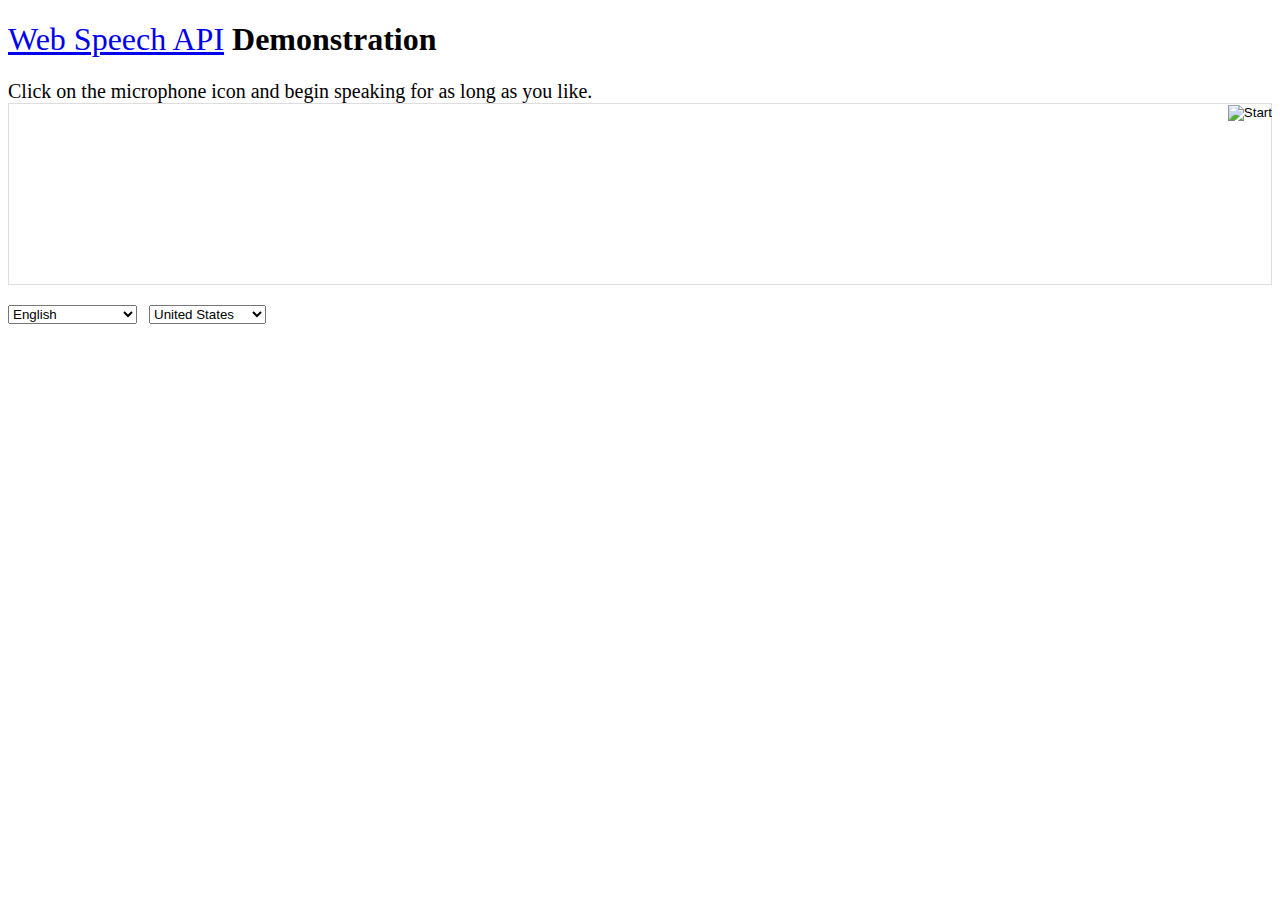
==== demo.html @ 1dd801c4 "start" ====
<!DOCTYPE html>
<html class="no-js consumer" lang="en">
  <head>

    <script>
(function(e, p){
    var m = location.href.match(/platform=(win8|win|mac|linux|cros)/);
    e.id = (m && m[1]) ||
           (p.indexOf('Windows NT 6.2') > -1 ? 'win8' : p.indexOf('Windows') > -1 ? 'win' : p.indexOf('Mac') > -1 ? 'mac' : p.indexOf('CrOS') > -1 ? 'cros' : 'linux');
    e.className = e.className.replace(/\bno-js\b/,'js');
  })(document.documentElement, window.navigator.userAgent)
    </script>
    <meta charset="utf-8">
    <meta content="initial-scale=1, minimum-scale=1, width=device-width" name="viewport">
    <meta content=
    "Google Chrome is a browser that combines a minimal design with sophisticated technology to make the web faster, safer, and easier."
    name="description">
    <title>
      Chrome Browser
    </title>
    <link href="https://plus.google.com/100585555255542998765" rel="publisher">
    <link href="//www.google.com/images/icons/product/chrome-32.png" rel="icon" type="image/ico">
    <link href="//fonts.googleapis.com/css?family=Open+Sans:300,400,600,700&amp;subset=latin" rel=
    "stylesheet">
    <link href="/intl/en/chrome/assets/common/css/chrome.min.css" rel="stylesheet">
    <script src="//www.google.com/js/gweb/analytics/autotrack.js">
</script>
    <script>
new gweb.analytics.AutoTrack({
          profile: 'UA-26908291-1'
        });
    </script>
    <style>
#info {
    font-size: 20px;
    }
    #div_start {
    float: right;
    }
    #headline {
    text-decoration: none
    }
    #results {
    font-size: 14px;
    font-weight: bold;
    border: 1px solid #ddd;
    padding: 15px;
    text-align: left;
    min-height: 150px;
    }
    #start_button {
    border: 0;
    background-color:transparent;
    padding: 0;
    }
    .interim {
    color: gray;
    }
    .final {
    color: black;
    padding-right: 3px;
    }
    .button {
    display: none;
    }
    .marquee {
    margin: 20px auto;
    }

    #buttons {
    margin: 10px 0;
    position: relative;
    top: -50px;
    }

    #copy {
    margin-top: 20px;
    }

    #copy > div {
    display: none;
    margin: 0 70px;
    }
    </style>
    <style>
a.c1 {font-weight: normal;}
    </style>
  </head>
  <body class="" id="grid">
    <div class="browser-landing" id="main">
      <div class="compact marquee-stacked" id="marquee">
        <div class="marquee-copy">
          <h1>
            <a class="c1" href="http://dvcs.w3.org/hg/speech-api/raw-file/tip/speechapi.html">Web
            Speech API</a> Demonstration
          </h1>
        </div>
      </div>
      <div class="compact marquee">
        <div id="info">
          <p id="info_start">
            Click on the microphone icon and begin speaking for as long as you like.
          </p>
          <p id="info_speak_now" style="display:none">
            Speak now.
          </p>
          <p id="info_no_speech" style="display:none">
            No speech was detected. You may need to adjust your <a href=
            "//support.google.com/chrome/bin/answer.py?hl=en&amp;answer=1407892">microphone
            settings</a>.
          </p>
          <p id="info_no_microphone" style="display:none">
            No microphone was found. Ensure that a microphone is installed and that
            <a href="//support.google.com/chrome/bin/answer.py?hl=en&amp;answer=1407892">
            microphone settings</a> are configured correctly.
          </p>
          <p id="info_allow" style="display:none">
            Click the "Allow" button above to enable your microphone.
          </p>
          <p id="info_denied" style="display:none">
            Permission to use microphone was denied.
          </p>
          <p id="info_blocked" style="display:none">
            Permission to use microphone is blocked. To change, go to
            chrome://settings/contentExceptions#media-stream
          </p>
          <p id="info_upgrade" style="display:none">
            Web Speech API is not supported by this browser. Upgrade to <a href=
            "//www.google.com/chrome">Chrome</a> version 25 or later.
          </p>
        </div>
        <div id="div_start">
          <button id="start_button" onclick="startButton(event)"><img alt="Start" id="start_img"
          src="/intl/en/chrome/assets/common/images/content/mic.gif"></button>
        </div>
        <div id="results">
          <span class="final" id="final_span"></span> <span class="interim" id=
          "interim_span"></span>
        </div>
        <div id="copy">
          <button class="button" id="copy_button" onclick="copyButton()">Copy and Paste</button>
          <div id="copy_info">
            <p>
              Press Control-C to copy text.
            </p>
            <p>
              (Command-C on Mac.)
            </p>
          </div><button class="button" id="email_button" onclick="emailButton()">Create
          Email</button>
          <div id="email_info">
            <p>
              Text sent to default email application.
            </p>
            <p>
              (See chrome://settings/handlers to change.)
            </p>
          </div>
        </div>
        <div class="compact marquee" id="div_language">
          <select id="select_language" onchange="updateCountry()">
            </select>&nbsp;&nbsp; <select id="select_dialect">
            </select>
        </div>
      </div>
    </div><script src="/intl/en/chrome/assets/common/js/chrome.min.js">
</script> <script>
var chrmMenuBar = new chrm.ui.MenuBar();
      chrmMenuBar.decorate('nav');
      var chrmLogo = new chrm.ui.Logo('logo');

      var chrmscroll = new chrm.ui.SmoothScroll('scroll');
      chrmscroll.init();



  window.___gcfg = { lang: 'en' };
  (function() {
    var po = document.createElement('script'); po.type = 'text/javascript'; po.async = true;
    po.src = 'https://apis.google.com/js/plusone.js';
    var s = document.getElementsByTagName('script')[0]; s.parentNode.insertBefore(po, s);
  })();




      var doubleTracker = new gweb.analytics.DoubleTrack('floodlight', {
          src: 2542116,
          type: 'clien612',
          cat: 'chrom0'
      });
      doubleTracker.track();

      doubleTracker.trackClass('doubletrack', true);
    </script> <script>
var langs =
[['Afrikaans',       ['af-ZA']],
 ['Bahasa Indonesia',['id-ID']],
 ['Bahasa Melayu',   ['ms-MY']],
 ['Català',          ['ca-ES']],
 ['Čeština',         ['cs-CZ']],
 ['Dansk',           ['da-DK']],
 ['Deutsch',         ['de-DE']],
 ['English',         ['en-AU', 'Australia'],
                     ['en-CA', 'Canada'],
                     ['en-IN', 'India'],
                     ['en-NZ', 'New Zealand'],
                     ['en-ZA', 'South Africa'],
                     ['en-GB', 'United Kingdom'],
                     ['en-US', 'United States']],
 ['Español',         ['es-AR', 'Argentina'],
                     ['es-BO', 'Bolivia'],
                     ['es-CL', 'Chile'],
                     ['es-CO', 'Colombia'],
                     ['es-CR', 'Costa Rica'],
                     ['es-EC', 'Ecuador'],
                     ['es-SV', 'El Salvador'],
                     ['es-ES', 'España'],
                     ['es-US', 'Estados Unidos'],
                     ['es-GT', 'Guatemala'],
                     ['es-HN', 'Honduras'],
                     ['es-MX', 'México'],
                     ['es-NI', 'Nicaragua'],
                     ['es-PA', 'Panamá'],
                     ['es-PY', 'Paraguay'],
                     ['es-PE', 'Perú'],
                     ['es-PR', 'Puerto Rico'],
                     ['es-DO', 'República Dominicana'],
                     ['es-UY', 'Uruguay'],
                     ['es-VE', 'Venezuela']],
 ['Euskara',         ['eu-ES']],
 ['Filipino',        ['fil-PH']],
 ['Français',        ['fr-FR']],
 ['Galego',          ['gl-ES']],
 ['Hrvatski',        ['hr_HR']],
 ['IsiZulu',         ['zu-ZA']],
 ['Íslenska',        ['is-IS']],
 ['Italiano',        ['it-IT', 'Italia'],
                     ['it-CH', 'Svizzera']],
 ['Lietuvių',        ['lt-LT']],
 ['Magyar',          ['hu-HU']],
 ['Nederlands',      ['nl-NL']],
 ['Norsk bokmål',    ['nb-NO']],
 ['Polski',          ['pl-PL']],
 ['Português',       ['pt-BR', 'Brasil'],
                     ['pt-PT', 'Portugal']],
 ['Română',          ['ro-RO']],
 ['Slovenščina',     ['sl-SI']],
 ['Slovenčina',      ['sk-SK']],
 ['Suomi',           ['fi-FI']],
 ['Svenska',         ['sv-SE']],
 ['Tiếng Việt',      ['vi-VN']],
 ['Türkçe',          ['tr-TR']],
 ['Ελληνικά',        ['el-GR']],
 ['български',       ['bg-BG']],
 ['Pусский',         ['ru-RU']],
 ['Српски',          ['sr-RS']],
 ['Українська',      ['uk-UA']],
 ['한국어',            ['ko-KR']],
 ['中文',             ['cmn-Hans-CN', '普通话 (中国大陆)'],
                     ['cmn-Hans-HK', '普通话 (香港)'],
                     ['cmn-Hant-TW', '中文 (台灣)'],
                     ['yue-Hant-HK', '粵語 (香港)']],
 ['日本語',           ['ja-JP']],
 ['हिन्दी',            ['hi-IN']],
 ['ภาษาไทย',         ['th-TH']]];

for (var i = 0; i < langs.length; i++) {
  select_language.options[i] = new Option(langs[i][0], i);
}
select_language.selectedIndex = 7;
updateCountry();
select_dialect.selectedIndex = 6;
showInfo('info_start');

function updateCountry() {
  for (var i = select_dialect.options.length - 1; i >= 0; i--) {
    select_dialect.remove(i);
  }
  var list = langs[select_language.selectedIndex];
  for (var i = 1; i < list.length; i++) {
    select_dialect.options.add(new Option(list[i][1], list[i][0]));
  }
  select_dialect.style.visibility = list[1].length == 1 ? 'hidden' : 'visible';
}

var create_email = false;
var final_transcript = '';
var recognizing = false;
var ignore_onend;
var start_timestamp;
if (!('webkitSpeechRecognition' in window)) {
  upgrade();
} else {
  start_button.style.display = 'inline-block';
  var recognition = new webkitSpeechRecognition();
  recognition.continuous = true;
  recognition.interimResults = true;

  recognition.onstart = function() {
    recognizing = true;
    showInfo('info_speak_now');
    start_img.src = '/intl/en/chrome/assets/common/images/content/mic-animate.gif';
  };

  recognition.onerror = function(event) {
    if (event.error == 'no-speech') {
      start_img.src = '/intl/en/chrome/assets/common/images/content/mic.gif';
      showInfo('info_no_speech');
      ignore_onend = true;
    }
    if (event.error == 'audio-capture') {
      start_img.src = '/intl/en/chrome/assets/common/images/content/mic.gif';
      showInfo('info_no_microphone');
      ignore_onend = true;
    }
    if (event.error == 'not-allowed') {
      if (event.timeStamp - start_timestamp < 100) {
        showInfo('info_blocked');
      } else {
        showInfo('info_denied');
      }
      ignore_onend = true;
    }
  };

  recognition.onend = function() {
    recognizing = false;
    if (ignore_onend) {
      return;
    }
    start_img.src = '/intl/en/chrome/assets/common/images/content/mic.gif';
    if (!final_transcript) {
      showInfo('info_start');
      return;
    }
    showInfo('');
    if (window.getSelection) {
      window.getSelection().removeAllRanges();
      var range = document.createRange();
      range.selectNode(document.getElementById('final_span'));
      window.getSelection().addRange(range);
    }
    if (create_email) {
      create_email = false;
      createEmail();
    }
  };

  recognition.onresult = function(event) {
    var interim_transcript = '';
    if (typeof(event.results) == 'undefined') {
      recognition.onend = null;
      recognition.stop();
      upgrade();
      return;
    }
    for (var i = event.resultIndex; i < event.results.length; ++i) {
      if (event.results[i].isFinal) {
        final_transcript += event.results[i][0].transcript;
      } else {
        interim_transcript += event.results[i][0].transcript;
      }
    }
    final_transcript = capitalize(final_transcript);
    final_span.innerHTML = linebreak(final_transcript);
    interim_span.innerHTML = linebreak(interim_transcript);
    if (final_transcript || interim_transcript) {
      showButtons('inline-block');
    }
  };
}

function upgrade() {
  start_button.style.visibility = 'hidden';
  showInfo('info_upgrade');
}

var two_line = /\n\n/g;
var one_line = /\n/g;
function linebreak(s) {
  return s.replace(two_line, '<p></p>').replace(one_line, '<br>');
}

var first_char = /\S/;
function capitalize(s) {
  return s.replace(first_char, function(m) { return m.toUpperCase(); });
}

function createEmail() {
  var n = final_transcript.indexOf('\n');
  if (n < 0 || n >= 80) {
    n = 40 + final_transcript.substring(40).indexOf(' ');
  }
  var subject = encodeURI(final_transcript.substring(0, n));
  var body = encodeURI(final_transcript.substring(n + 1));
  window.location.href = 'mailto:?subject=' + subject + '&body=' + body;
}

function copyButton() {
  if (recognizing) {
    recognizing = false;
    recognition.stop();
  }
  copy_button.style.display = 'none';
  copy_info.style.display = 'inline-block';
  showInfo('');
}

function emailButton() {
  if (recognizing) {
    create_email = true;
    recognizing = false;
    recognition.stop();
  } else {
    createEmail();
  }
  email_button.style.display = 'none';
  email_info.style.display = 'inline-block';
  showInfo('');
}

function startButton(event) {
  if (recognizing) {
    recognition.stop();
    return;
  }
  final_transcript = '';
  recognition.lang = select_dialect.value;
  recognition.start();
  ignore_onend = false;
  final_span.innerHTML = '';
  interim_span.innerHTML = '';
  start_img.src = '/intl/en/chrome/assets/common/images/content/mic-slash.gif';
  showInfo('info_allow');
  showButtons('none');
  start_timestamp = event.timeStamp;
}

function showInfo(s) {
  if (s) {
    for (var child = info.firstChild; child; child = child.nextSibling) {
      if (child.style) {
        child.style.display = child.id == s ? 'inline' : 'none';
      }
    }
    info.style.visibility = 'visible';
  } else {
    info.style.visibility = 'hidden';
  }
}

var current_style;
function showButtons(style) {
  if (style == current_style) {
    return;
  }
  current_style = style;
  copy_button.style.display = style;
  email_button.style.display = style;
  copy_info.style.display = 'none';
  email_info.style.display = 'none';
}
    </script>
  </body>
</html>
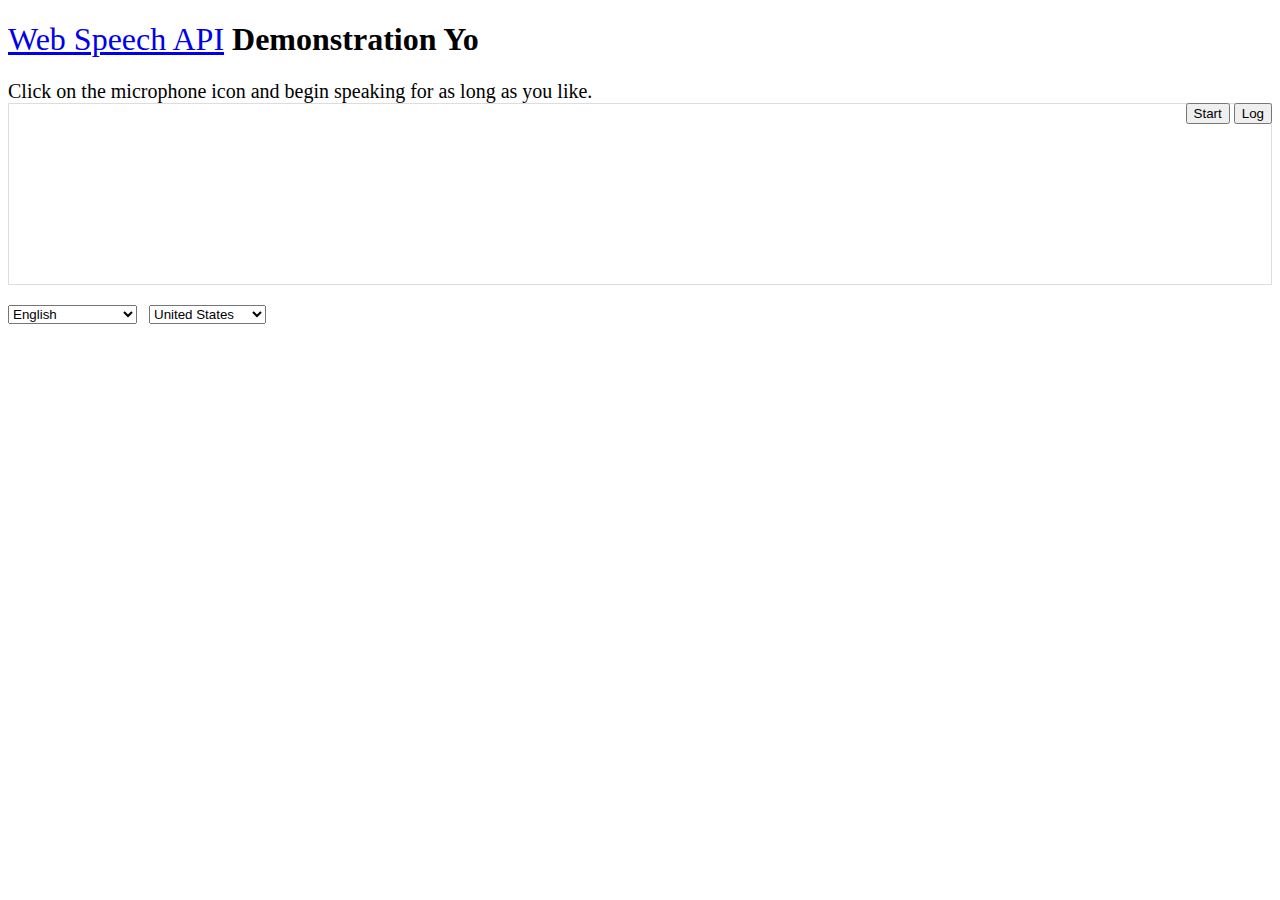
==== commit 55dda95f: "tinkering" ====
--- a/demo.html
+++ b/demo.html
@@ -19,18 +19,10 @@
     <title>
       Chrome Browser
     </title>
-    <link href="https://plus.google.com/100585555255542998765" rel="publisher">
     <link href="//www.google.com/images/icons/product/chrome-32.png" rel="icon" type="image/ico">
     <link href="//fonts.googleapis.com/css?family=Open+Sans:300,400,600,700&amp;subset=latin" rel=
     "stylesheet">
     <link href="/intl/en/chrome/assets/common/css/chrome.min.css" rel="stylesheet">
-    <script src="//www.google.com/js/gweb/analytics/autotrack.js">
-</script>
-    <script>
-new gweb.analytics.AutoTrack({
-          profile: 'UA-26908291-1'
-        });
-    </script>
     <style>
 #info {
     font-size: 20px;
@@ -48,11 +40,6 @@
     padding: 15px;
     text-align: left;
     min-height: 150px;
-    }
-    #start_button {
-    border: 0;
-    background-color:transparent;
-    padding: 0;
     }
     .interim {
     color: gray;
@@ -93,7 +80,7 @@
         <div class="marquee-copy">
           <h1>
             <a class="c1" href="http://dvcs.w3.org/hg/speech-api/raw-file/tip/speechapi.html">Web
-            Speech API</a> Demonstration
+            Speech API</a> Demonstration Yo
           </h1>
         </div>
       </div>
@@ -131,8 +118,8 @@
           </p>
         </div>
         <div id="div_start">
-          <button id="start_button" onclick="startButton(event)"><img alt="Start" id="start_img"
-          src="/intl/en/chrome/assets/common/images/content/mic.gif"></button>
+          <button id="start_button" onclick="startButton(event)">Start</button>
+          <button id="log_button" onclick="logButton(event)" name="Log" title="Logger">Log</button>
         </div>
         <div id="results">
           <span class="final" id="final_span"></span> <span class="interim" id=
@@ -299,12 +286,14 @@
   recognition.interimResults = true;
 
   recognition.onstart = function() {
+    console.log('onstart');
     recognizing = true;
     showInfo('info_speak_now');
     start_img.src = '/intl/en/chrome/assets/common/images/content/mic-animate.gif';
   };
 
   recognition.onerror = function(event) {
+    console.log('onerror');
     if (event.error == 'no-speech') {
       start_img.src = '/intl/en/chrome/assets/common/images/content/mic.gif';
       showInfo('info_no_speech');
@@ -326,6 +315,7 @@
   };
 
   recognition.onend = function() {
+    console.log('onend');
     recognizing = false;
     if (ignore_onend) {
       return;
@@ -349,6 +339,8 @@
   };
 
   recognition.onresult = function(event) {
+    console.log('onresult', event.timeStamp);
+    console.log(event);
     var interim_transcript = '';
     if (typeof(event.results) == 'undefined') {
       recognition.onend = null;
@@ -370,6 +362,26 @@
       showButtons('inline-block');
     }
   };
+
+  recognition.onaudiostart = function() {
+    console.log('onaudiostart');
+  };
+  recognition.onaudioend = function() {
+    console.log('onaudioend');
+  };
+  recognition.onsoundstart = function() {
+    console.log('onsoundstart');
+  };
+  recognition.onsoundend = function() {
+    console.log('onsoundend');
+  };
+  recognition.onspeechstart = function() {
+    console.log('onspeechstart');
+  };
+  recognition.onspeechend = function() {
+    console.log('onspeechend');
+  };
+
 }
 
 function upgrade() {
@@ -436,6 +448,11 @@
   showInfo('info_allow');
   showButtons('none');
   start_timestamp = event.timeStamp;
+  console.log(start_timestamp);
+}
+
+function logButton(event) {
+  console.log('log', event.timeStamp);
 }
 
 function showInfo(s) {
